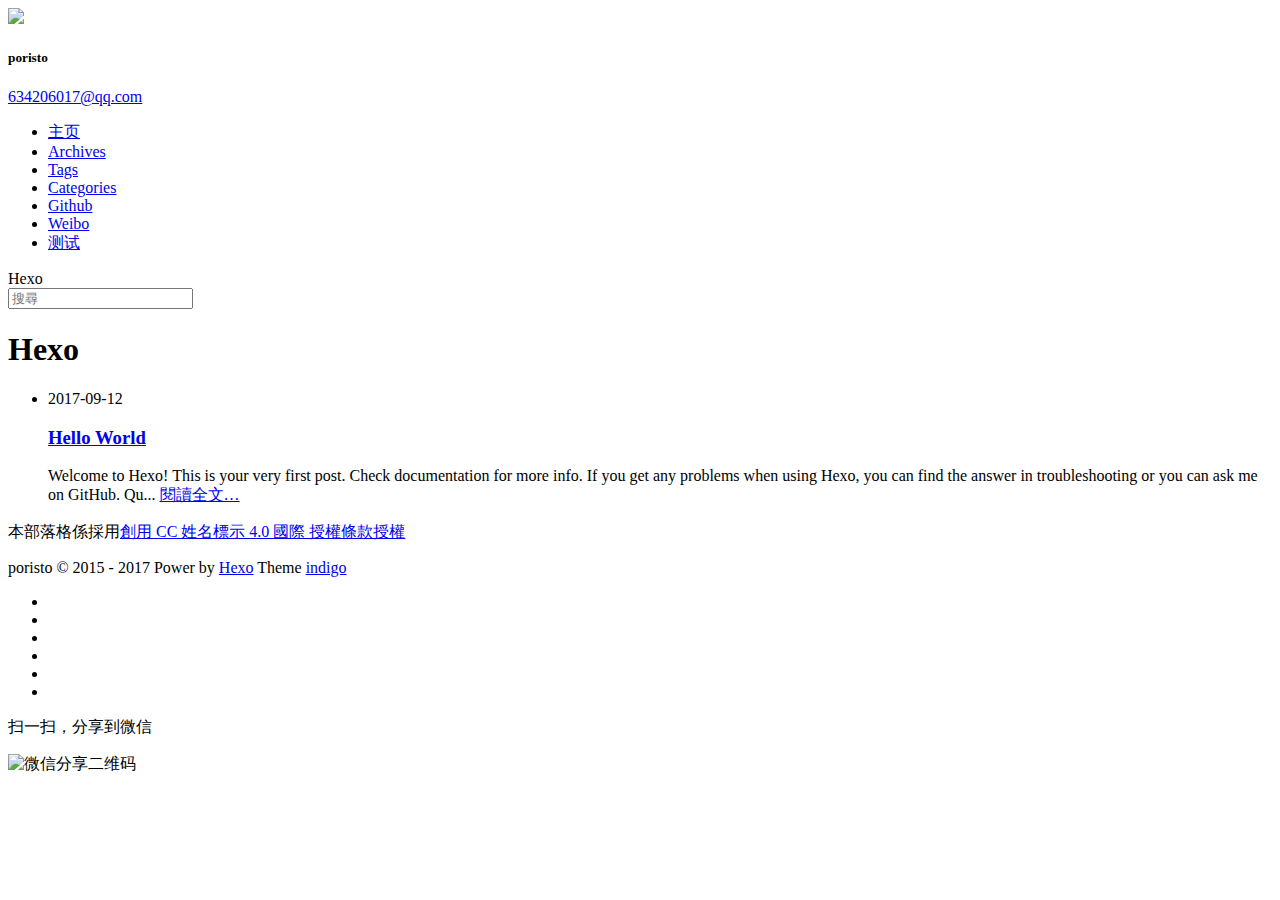
==== index.html @ afafb1e9 "Site updated: 2017-09-12 17:11:13" ====
<!DOCTYPE html>
<html>
<head>
    

    

    



    <meta charset="utf-8">
    
    
    
    <title>Hexo</title>
    <meta name="viewport" content="width=device-width, initial-scale=1, maximum-scale=1">
    
    <meta name="theme-color" content="#3F51B5">
    
    
    <meta name="keywords" content="">
    <meta property="og:type" content="website">
<meta property="og:title" content="Hexo">
<meta property="og:url" content="https://poristo.github.io/index.html">
<meta property="og:site_name" content="Hexo">
<meta property="og:locale" content="zh-TW">
<meta name="twitter:card" content="summary">
<meta name="twitter:title" content="Hexo">
    
    <link rel="shortcut icon" href="/blog/favicon.ico">
    <link rel="stylesheet" href="//unpkg.com/hexo-theme-material-indigo@latest/css/style.css">
    <script>window.lazyScripts=[]</script>

    <!-- custom head -->
    

</head>

<body>
    <div id="loading" class="active"></div>

    <aside id="menu"  >
  <div class="inner flex-row-vertical">
    <a href="javascript:;" class="header-icon waves-effect waves-circle waves-light" id="menu-off">
        <i class="icon icon-lg icon-close"></i>
    </a>
    <div class="brand-wrap" style="background-image:url(/blog/img/brand.jpg)">
      <div class="brand">
        <a href="/blog/" class="avatar waves-effect waves-circle waves-light">
          <img src="/blog/img/avatar.jpg">
        </a>
        <hgroup class="introduce">
          <h5 class="nickname">poristo</h5>
          <a href="mailto:634206017@qq.com" title="634206017@qq.com" class="mail">634206017@qq.com</a>
        </hgroup>
      </div>
    </div>
    <div class="scroll-wrap flex-col">
      <ul class="nav">
        
            <li class="waves-block waves-effect active">
              <a href="/blog/"  >
                <i class="icon icon-lg icon-home"></i>
                主页
              </a>
            </li>
        
            <li class="waves-block waves-effect">
              <a href="/blog/archives"  >
                <i class="icon icon-lg icon-archives"></i>
                Archives
              </a>
            </li>
        
            <li class="waves-block waves-effect">
              <a href="/blog/tags"  >
                <i class="icon icon-lg icon-tags"></i>
                Tags
              </a>
            </li>
        
            <li class="waves-block waves-effect">
              <a href="/blog/categories"  >
                <i class="icon icon-lg icon-th-list"></i>
                Categories
              </a>
            </li>
        
            <li class="waves-block waves-effect">
              <a href="https://github.com/yscoder" target="_blank" >
                <i class="icon icon-lg icon-github"></i>
                Github
              </a>
            </li>
        
            <li class="waves-block waves-effect">
              <a href="http://www.weibo.com/ysweb" target="_blank" >
                <i class="icon icon-lg icon-weibo"></i>
                Weibo
              </a>
            </li>
        
            <li class="waves-block waves-effect">
              <a href="/blog/custom"  >
                <i class="icon icon-lg icon-link"></i>
                测试
              </a>
            </li>
        
      </ul>
    </div>
  </div>
</aside>

    <main id="main">
        <header class="top-header" id="header">
    <div class="flex-row">
        <a href="javascript:;" class="header-icon waves-effect waves-circle waves-light on" id="menu-toggle">
          <i class="icon icon-lg icon-navicon"></i>
        </a>
        <div class="flex-col header-title ellipsis">Hexo</div>
        
        <div class="search-wrap" id="search-wrap">
            <a href="javascript:;" class="header-icon waves-effect waves-circle waves-light" id="back">
                <i class="icon icon-lg icon-chevron-left"></i>
            </a>
            <input type="text" id="key" class="search-input" autocomplete="off" placeholder="搜尋">
            <a href="javascript:;" class="header-icon waves-effect waves-circle waves-light" id="search">
                <i class="icon icon-lg icon-search"></i>
            </a>
        </div>
        
        
        <a href="javascript:;" class="header-icon waves-effect waves-circle waves-light" id="menuShare">
            <i class="icon icon-lg icon-share-alt"></i>
        </a>
        
    </div>
</header>
<header class="content-header index-header">

    <div class="container fade-scale">
        <h1 class="title">Hexo</h1>
        <h5 class="subtitle">
            
                
            
        </h5>
    </div>

    


</header>

<div class="container body-wrap">

    <ul class="post-list">
    
        <li class="post-list-item fade">
            <article id="post-hello-world"
  class="article-card article-type-post" itemprop="blogPost">

    <div class="post-meta">
        <time class="post-time" title="2017-09-12 16:52:38" datetime="2017-09-12T08:52:38.663Z"  itemprop="datePublished">2017-09-12</time>

        


    </div>

    


  
    <h3 class="post-title" itemprop="name">
      <a class="post-title-link" href="/blog/2017/09/12/hello-world/">Hello World</a>
    </h3>
  




    <div class="post-content" id="post-content" itemprop="postContent">

    
        Welcome to Hexo! This is your very first post. Check documentation for more info. If you get any problems when using Hexo, you can find the answer in troubleshooting or you can ask me on GitHub.
Qu...
    

        <a href="/blog/2017/09/12/hello-world/" class="post-more waves-effect waves-button">
            閱讀全文…
        </a>
    </div>
    
</article>

        </li>
    
    </ul>

    

</div>

        <footer class="footer">
    <div class="top">
        
<p>
    <span id="busuanzi_container_site_uv" style='display:none'>
        站点总访客数：<span id="busuanzi_value_site_uv"></span>
    </span>
    <span id="busuanzi_container_site_pv" style='display:none'>
        站点总访问量：<span id="busuanzi_value_site_pv"></span>
    </span>
</p>


        <p>
            
            <span>本部落格係採用<a rel="license" href="https://creativecommons.org/licenses/by/4.0/deed.zh_TW">創用 CC 姓名標示 4.0 國際 授權條款授權</a></span>
        </p>
    </div>
    <div class="bottom">
        <p><span>poristo &copy; 2015 - 2017</span>
            <span>
                
                Power by <a href="http://hexo.io/" target="_blank">Hexo</a> Theme <a href="https://github.com/yscoder/hexo-theme-indigo" target="_blank">indigo</a>
            </span>
        </p>
    </div>
</footer>

    </main>
    <div class="mask" id="mask"></div>
<a href="javascript:;" id="gotop" class="waves-effect waves-circle waves-light"><span class="icon icon-lg icon-chevron-up"></span></a>



<div class="global-share" id="globalShare">
    <ul class="reset share-icons">
      <li>
        <a class="weibo share-sns" target="_blank" href="http://service.weibo.com/share/share.php?url=https://poristo.github.io/&title=Hexo&pic=https://poristo.github.io/img/avatar.jpg" data-title="微博">
          <i class="icon icon-weibo"></i>
        </a>
      </li>
      <li>
        <a class="weixin share-sns wxFab" href="javascript:;" data-title="微信">
          <i class="icon icon-weixin"></i>
        </a>
      </li>
      <li>
        <a class="qq share-sns" target="_blank" href="http://connect.qq.com/widget/shareqq/index.html?url=https://poristo.github.io/&title=Hexo&source=" data-title=" QQ">
          <i class="icon icon-qq"></i>
        </a>
      </li>
      <li>
        <a class="facebook share-sns" target="_blank" href="https://www.facebook.com/sharer/sharer.php?u=https://poristo.github.io/" data-title=" Facebook">
          <i class="icon icon-facebook"></i>
        </a>
      </li>
      <li>
        <a class="twitter share-sns" target="_blank" href="https://twitter.com/intent/tweet?text=Hexo&url=https://poristo.github.io/&via=https://poristo.github.io" data-title=" Twitter">
          <i class="icon icon-twitter"></i>
        </a>
      </li>
      <li>
        <a class="google share-sns" target="_blank" href="https://plus.google.com/share?url=https://poristo.github.io/" data-title=" Google+">
          <i class="icon icon-google-plus"></i>
        </a>
      </li>
    </ul>
 </div>


<div class="page-modal wx-share" id="wxShare">
    <a class="close" href="javascript:;"><i class="icon icon-close"></i></a>
    <p>扫一扫，分享到微信</p>
    <img src="//api.qrserver.com/v1/create-qr-code/?data=https://poristo.github.io/" alt="微信分享二维码">
</div>




    <script src="//cdn.bootcss.com/node-waves/0.7.4/waves.min.js"></script>
<script>
var BLOG = { ROOT: '/blog/', SHARE: true, REWARD: false };


</script>

<script src="//unpkg.com/hexo-theme-material-indigo@latest/js/main.min.js"></script>


<div class="search-panel" id="search-panel">
    <ul class="search-result" id="search-result"></ul>
</div>
<template id="search-tpl">
<li class="item">
    <a href="{path}" class="waves-block waves-effect">
        <div class="title ellipsis" title="{title}">{title}</div>
        <div class="flex-row flex-middle">
            <div class="tags ellipsis">
                {tags}
            </div>
            <time class="flex-col time">{date}</time>
        </div>
    </a>
</li>
</template>

<script src="//unpkg.com/hexo-theme-material-indigo@latest/js/search.min.js" async></script>






<script async src="//dn-lbstatics.qbox.me/busuanzi/2.3/busuanzi.pure.mini.js"></script>



<script>
(function() {
    var OriginTitile = document.title, titleTime;
    document.addEventListener('visibilitychange', function() {
        if (document.hidden) {
            document.title = '死鬼去哪里了！';
            clearTimeout(titleTime);
        } else {
            document.title = '(つェ⊂)咦!又好了!';
            titleTime = setTimeout(function() {
                document.title = OriginTitile;
            },2000);
        }
    });
})();
</script>



</body>
</html>
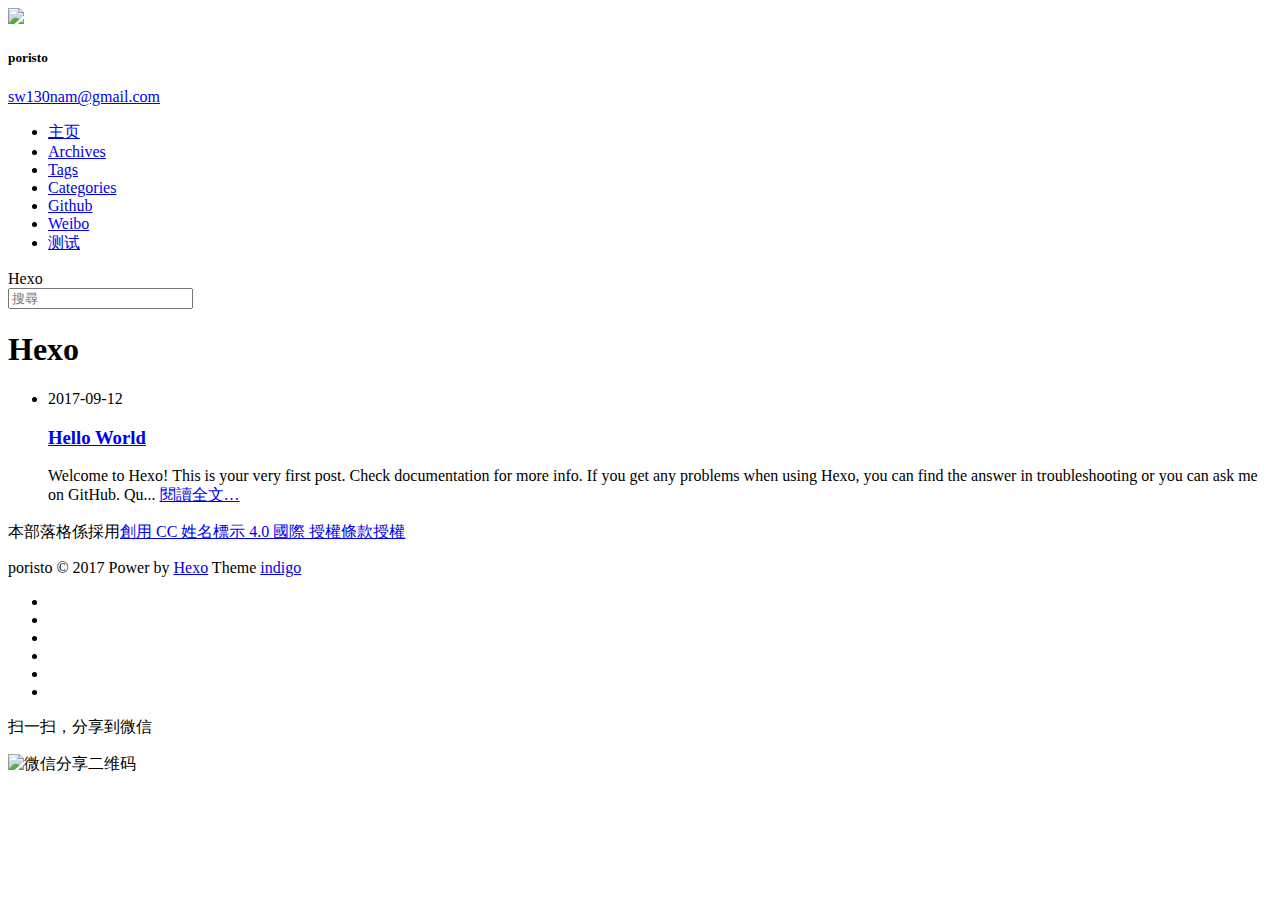
==== commit ee180006: "Site updated: 2017-09-12 18:21:41" ====
--- a/index.html
+++ b/index.html
@@ -52,7 +52,7 @@
         </a>
         <hgroup class="introduce">
           <h5 class="nickname">poristo</h5>
-          <a href="mailto:634206017@qq.com" title="634206017@qq.com" class="mail">634206017@qq.com</a>
+          <a href="mailto:sw130nam@gmail.com" title="sw130nam@gmail.com" class="mail">sw130nam@gmail.com</a>
         </hgroup>
       </div>
     </div>
@@ -88,14 +88,14 @@
             </li>
         
             <li class="waves-block waves-effect">
-              <a href="https://github.com/yscoder" target="_blank" >
+              <a href="https://github.com/poristo" target="_blank" >
                 <i class="icon icon-lg icon-github"></i>
                 Github
               </a>
             </li>
         
             <li class="waves-block waves-effect">
-              <a href="http://www.weibo.com/ysweb" target="_blank" >
+              <a href="https://www.weibo.com/2112832382" target="_blank" >
                 <i class="icon icon-lg icon-weibo"></i>
                 Weibo
               </a>
@@ -209,10 +209,10 @@
         
 <p>
     <span id="busuanzi_container_site_uv" style='display:none'>
-        站点总访客数：<span id="busuanzi_value_site_uv"></span>
+        total user views<span id="busuanzi_value_site_uv"></span>
     </span>
     <span id="busuanzi_container_site_pv" style='display:none'>
-        站点总访问量：<span id="busuanzi_value_site_pv"></span>
+        total page views<span id="busuanzi_value_site_pv"></span>
     </span>
 </p>
 
@@ -223,7 +223,7 @@
         </p>
     </div>
     <div class="bottom">
-        <p><span>poristo &copy; 2015 - 2017</span>
+        <p><span>poristo &copy; 2017</span>
             <span>
                 
                 Power by <a href="http://hexo.io/" target="_blank">Hexo</a> Theme <a href="https://github.com/yscoder/hexo-theme-indigo" target="_blank">indigo</a>
@@ -326,10 +326,10 @@
     var OriginTitile = document.title, titleTime;
     document.addEventListener('visibilitychange', function() {
         if (document.hidden) {
-            document.title = '死鬼去哪里了！';
+            document.title = 'poris.life';
             clearTimeout(titleTime);
         } else {
-            document.title = '(つェ⊂)咦!又好了!';
+            document.title = 'poris.life';
             titleTime = setTimeout(function() {
                 document.title = OriginTitile;
             },2000);
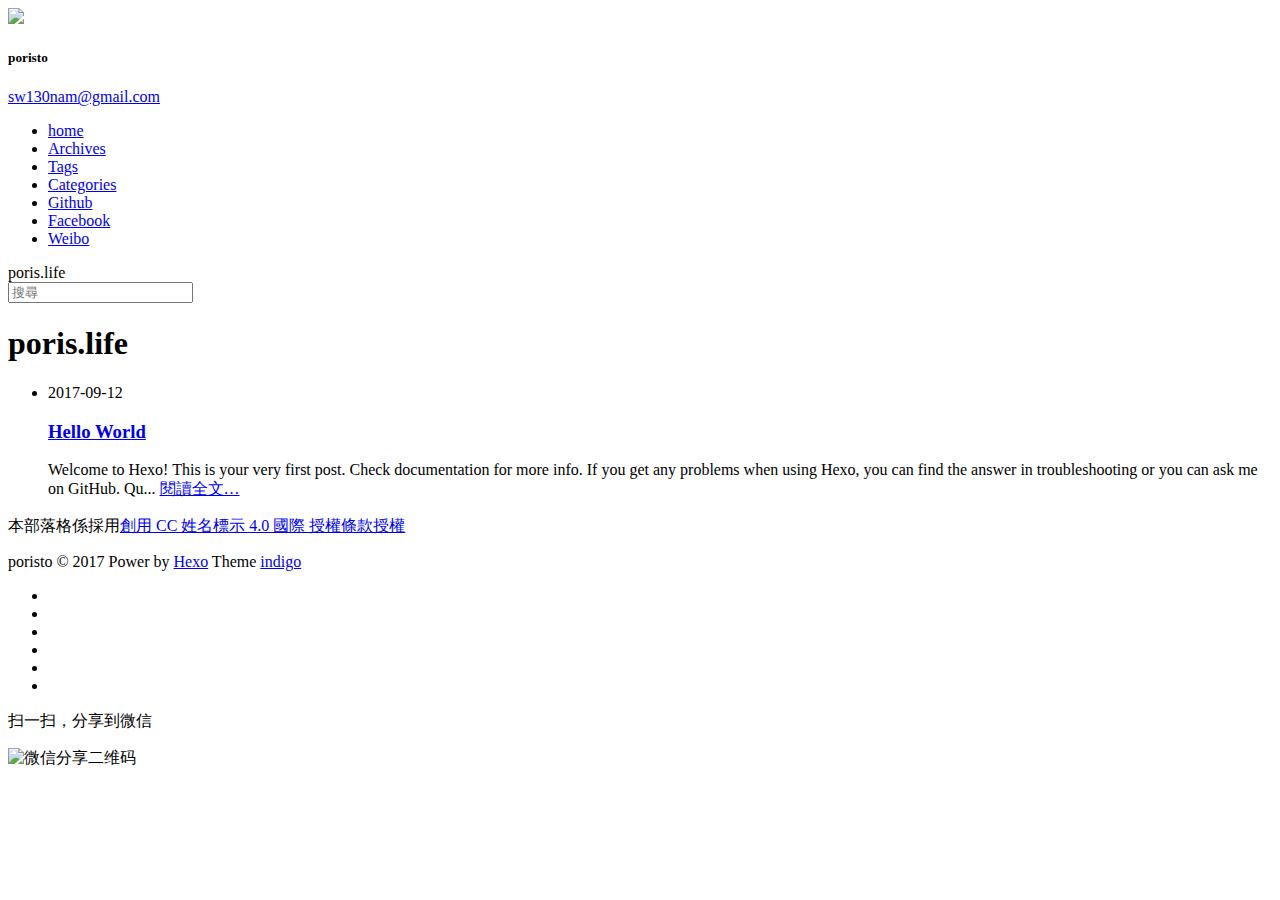
==== commit fdb3591f: "Site updated: 2017-09-12 18:32:31" ====
--- a/index.html
+++ b/index.html
@@ -2,6 +2,19 @@
 <html>
 <head>
     
+<!-- Google Analytics -->
+<script>
+  (function(i,s,o,g,r,a,m){i['GoogleAnalyticsObject']=r;i[r]=i[r]||function(){
+  (i[r].q=i[r].q||[]).push(arguments)},i[r].l=1*new Date();a=s.createElement(o),
+  m=s.getElementsByTagName(o)[0];a.async=1;a.src=g;m.parentNode.insertBefore(a,m)
+  })(window,document,'script','https://www.google-analytics.com/analytics.js','ga');
+
+  ga('create', 'UA-48257280-2', 'auto');
+  ga('send', 'pageview');
+
+</script>
+<!-- End Google Analytics -->
+
 
     
 
@@ -13,7 +26,7 @@
     
     
     
-    <title>Hexo</title>
+    <title>poris.life</title>
     <meta name="viewport" content="width=device-width, initial-scale=1, maximum-scale=1">
     
     <meta name="theme-color" content="#3F51B5">
@@ -21,12 +34,12 @@
     
     <meta name="keywords" content="">
     <meta property="og:type" content="website">
-<meta property="og:title" content="Hexo">
+<meta property="og:title" content="poris.life">
 <meta property="og:url" content="https://poristo.github.io/index.html">
-<meta property="og:site_name" content="Hexo">
+<meta property="og:site_name" content="poris.life">
 <meta property="og:locale" content="zh-TW">
 <meta name="twitter:card" content="summary">
-<meta name="twitter:title" content="Hexo">
+<meta name="twitter:title" content="poris.life">
     
     <link rel="shortcut icon" href="/blog/favicon.ico">
     <link rel="stylesheet" href="//unpkg.com/hexo-theme-material-indigo@latest/css/style.css">
@@ -62,7 +75,7 @@
             <li class="waves-block waves-effect active">
               <a href="/blog/"  >
                 <i class="icon icon-lg icon-home"></i>
-                主页
+                home
               </a>
             </li>
         
@@ -95,16 +108,16 @@
             </li>
         
             <li class="waves-block waves-effect">
+              <a href="https://www.facebook.com/PorisTo130" target="_blank" >
+                <i class="icon icon-lg icon-facebook"></i>
+                Facebook
+              </a>
+            </li>
+        
+            <li class="waves-block waves-effect">
               <a href="https://www.weibo.com/2112832382" target="_blank" >
                 <i class="icon icon-lg icon-weibo"></i>
                 Weibo
-              </a>
-            </li>
-        
-            <li class="waves-block waves-effect">
-              <a href="/blog/custom"  >
-                <i class="icon icon-lg icon-link"></i>
-                测试
               </a>
             </li>
         
@@ -119,7 +132,7 @@
         <a href="javascript:;" class="header-icon waves-effect waves-circle waves-light on" id="menu-toggle">
           <i class="icon icon-lg icon-navicon"></i>
         </a>
-        <div class="flex-col header-title ellipsis">Hexo</div>
+        <div class="flex-col header-title ellipsis">poris.life</div>
         
         <div class="search-wrap" id="search-wrap">
             <a href="javascript:;" class="header-icon waves-effect waves-circle waves-light" id="back">
@@ -141,7 +154,7 @@
 <header class="content-header index-header">
 
     <div class="container fade-scale">
-        <h1 class="title">Hexo</h1>
+        <h1 class="title">poris.life</h1>
         <h5 class="subtitle">
             
                 
@@ -209,10 +222,10 @@
         
 <p>
     <span id="busuanzi_container_site_uv" style='display:none'>
-        total user views<span id="busuanzi_value_site_uv"></span>
+        Site Unique visitor<span id="busuanzi_value_site_uv"></span>
     </span>
     <span id="busuanzi_container_site_pv" style='display:none'>
-        total page views<span id="busuanzi_value_site_pv"></span>
+        Site Page View<span id="busuanzi_value_site_pv"></span>
     </span>
 </p>
 
@@ -241,7 +254,7 @@
 <div class="global-share" id="globalShare">
     <ul class="reset share-icons">
       <li>
-        <a class="weibo share-sns" target="_blank" href="http://service.weibo.com/share/share.php?url=https://poristo.github.io/&title=Hexo&pic=https://poristo.github.io/img/avatar.jpg" data-title="微博">
+        <a class="weibo share-sns" target="_blank" href="http://service.weibo.com/share/share.php?url=https://poristo.github.io/&title=poris.life&pic=https://poristo.github.io/img/avatar.jpg" data-title="微博">
           <i class="icon icon-weibo"></i>
         </a>
       </li>
@@ -251,7 +264,7 @@
         </a>
       </li>
       <li>
-        <a class="qq share-sns" target="_blank" href="http://connect.qq.com/widget/shareqq/index.html?url=https://poristo.github.io/&title=Hexo&source=" data-title=" QQ">
+        <a class="qq share-sns" target="_blank" href="http://connect.qq.com/widget/shareqq/index.html?url=https://poristo.github.io/&title=poris.life&source=" data-title=" QQ">
           <i class="icon icon-qq"></i>
         </a>
       </li>
@@ -261,7 +274,7 @@
         </a>
       </li>
       <li>
-        <a class="twitter share-sns" target="_blank" href="https://twitter.com/intent/tweet?text=Hexo&url=https://poristo.github.io/&via=https://poristo.github.io" data-title=" Twitter">
+        <a class="twitter share-sns" target="_blank" href="https://twitter.com/intent/tweet?text=poris.life&url=https://poristo.github.io/&via=https://poristo.github.io" data-title=" Twitter">
           <i class="icon icon-twitter"></i>
         </a>
       </li>
@@ -284,6 +297,8 @@
 
 
     <script src="//cdn.bootcss.com/node-waves/0.7.4/waves.min.js"></script>
+
+
 <script>
 var BLOG = { ROOT: '/blog/', SHARE: true, REWARD: false };
 
